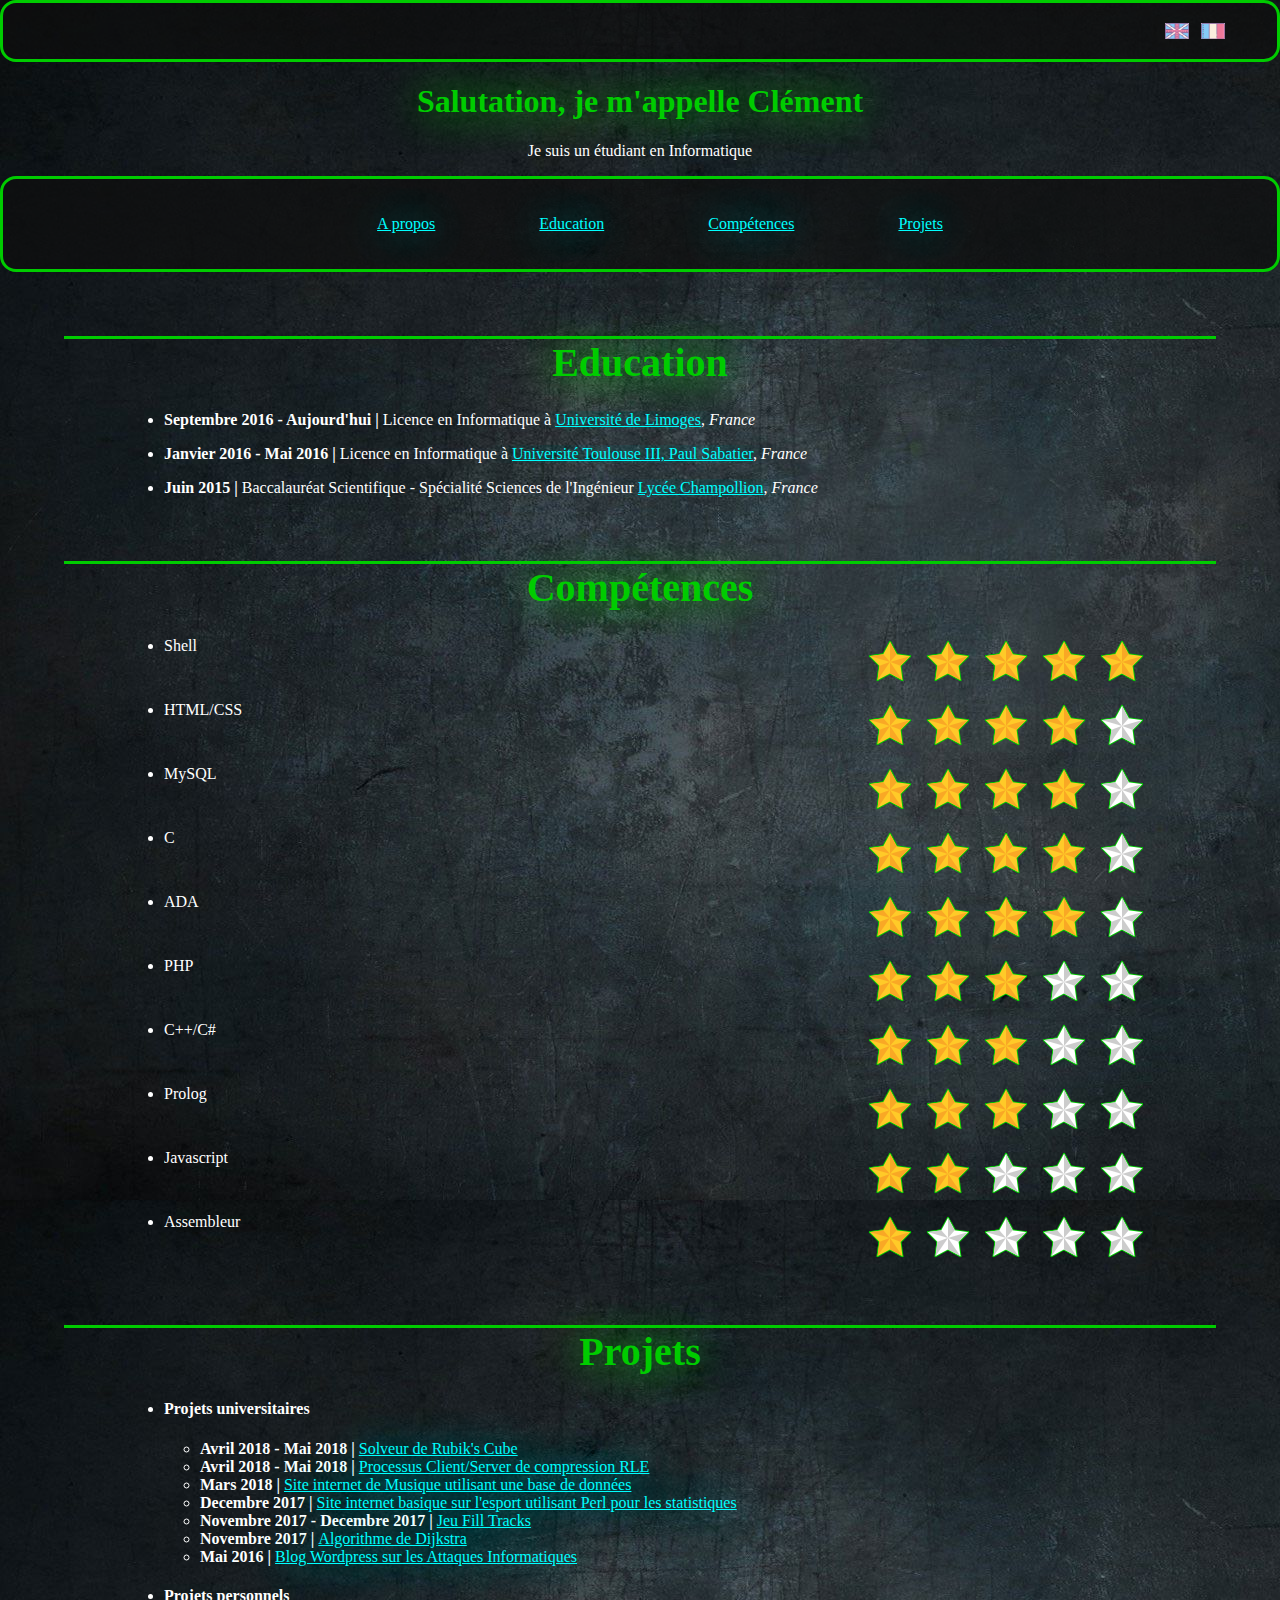
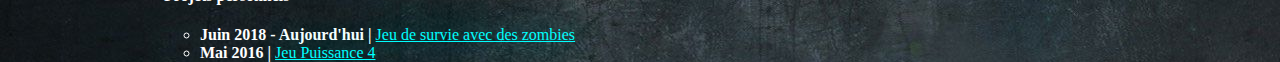
==== indexFR.html @ a86a62d5 "Ajout langue française" ====
<!DOCTYPE html>
<html>
<head>
  <meta charset="utf-8">
  <link rel="stylesheet" type="text/css" href="CSS/style.css">
  <link rel="shortcut icon" type="image/x-icon" href="Images/siteIcon.png" />
  <title> Clément Lecoeur's Website </title>

</head>
<body>
  <header>
    <div class="language">
      <a href="https://ikak34.github.io/site/indexFR.html"><img style="width: 2%; height: 2%;" src="Images/france.png" alt="France"></a>
      <a href="https://ikak34.github.io/site/index.html"><img style="width: 2%; height: 2%;" src="Images/english.png" alt="Anglais"></a>
    </div>
  </header>
  <div class="introduction">
    <h1>Salutation, je m'appelle Clément</h1>
    <p>Je suis un étudiant en Informatique</p>
  </div>
  <header>
    <ul class="categorie">
      <li><a href="#about">A propos</a></li>
      <li><a href="#education">Education</a></li>
      <li><a href="#skills">Compétences</a></li>
      <li><a href="#projects">Projets</a></li>
    </ul>
  </header>
  <h3 id="education">Education</h3>
  <ul class="educationList">
    <li><p><b>Septembre 2016 - Aujourd'hui | </b>Licence en Informatique à <a href="https://www.unilim.fr/">Université de Limoges</a>, <i>France</i></p></li>
    <li><p><b>Janvier 2016 - Mai 2016 | </b>Licence en Informatique à <a href="http://www.univ-tlse3.fr/">Université Toulouse III, Paul Sabatier</a>, <i>France</i></p></li>
    <li><p><b>Juin 2015 | </b> Baccalauréat Scientifique - Spécialité Sciences de l'Ingénieur <a href="http://champollion.entmip.fr/">Lycée Champollion</a>, <i>France</i></p></li>
  </ul>
  <h3 id="skills">Compétences</h3>
  <ul class="skillsList">
    <li><p>Shell
    <img src="Images/EtoilePleine.png" alt="EtoilePleine"><img src="Images/EtoilePleine.png" alt="EtoilePleine"><img src="Images/EtoilePleine.png" alt="EtoilePleine"><img src="Images/EtoilePleine.png" alt="EtoilePleine"><img src="Images/EtoilePleine.png" alt="EtoilePleine"></p></li>
    <li><p>HTML/CSS
    <img src="Images/EtoileVide.png" alt="EtoileVide"><img src="Images/EtoilePleine.png" alt="EtoilePleine"><img src="Images/EtoilePleine.png" alt="EtoilePleine"><img src="Images/EtoilePleine.png" alt="EtoilePleine"><img src="Images/EtoilePleine.png" alt="EtoilePleine"></p></li>
    <li><p>MySQL
    <img src="Images/EtoileVide.png" alt="EtoileVide"><img src="Images/EtoilePleine.png" alt="EtoilePleine"><img src="Images/EtoilePleine.png" alt="EtoilePleine"><img src="Images/EtoilePleine.png" alt="EtoilePleine"><img src="Images/EtoilePleine.png" alt="EtoilePleine"></p></li>
    <li><p>C
    <img src="Images/EtoileVide.png" alt="EtoileVide"><img src="Images/EtoilePleine.png" alt="EtoilePleine"><img src="Images/EtoilePleine.png" alt="EtoilePleine"><img src="Images/EtoilePleine.png" alt="EtoilePleine"><img src="Images/EtoilePleine.png" alt="EtoilePleine"></p></li>
    <li><p>ADA
    <img src="Images/EtoileVide.png" alt="EtoileVide"><img src="Images/EtoilePleine.png" alt="EtoilePleine"><img src="Images/EtoilePleine.png" alt="EtoilePleine"><img src="Images/EtoilePleine.png" alt="EtoilePleine"><img src="Images/EtoilePleine.png" alt="EtoilePleine"></p></li>
    <li><p>PHP
    <img src="Images/EtoileVide.png" alt="EtoileVide"><img src="Images/EtoileVide.png" alt="EtoileVide"><img src="Images/EtoilePleine.png" alt="EtoilePleine"><img src="Images/EtoilePleine.png" alt="EtoilePleine"><img src="Images/EtoilePleine.png" alt="EtoilePleine"></p></li>
    <li><p>C++/C#
    <img src="Images/EtoileVide.png" alt="EtoileVide"><img src="Images/EtoileVide.png" alt="EtoileVide"><img src="Images/EtoilePleine.png" alt="EtoilePleine"><img src="Images/EtoilePleine.png" alt="EtoilePleine"><img src="Images/EtoilePleine.png" alt="EtoilePleine"></p></li>
    <li><p>Prolog
    <img src="Images/EtoileVide.png" alt="EtoileVide"><img src="Images/EtoileVide.png" alt="EtoileVide"><img src="Images/EtoilePleine.png" alt="EtoilePleine"><img src="Images/EtoilePleine.png" alt="EtoilePleine"><img src="Images/EtoilePleine.png" alt="EtoilePleine"></p></li>
    <li><p>Javascript
    <img src="Images/EtoileVide.png" alt="EtoileVide"><img src="Images/EtoileVide.png" alt="EtoileVide"><img src="Images/EtoileVide.png" alt="EtoileVide"><img src="Images/EtoilePleine.png" alt="EtoilePleine"><img src="Images/EtoilePleine.png" alt="EtoilePleine"></p></li>
    <li><p>Assembleur
    <img src="Images/EtoileVide.png" alt="EtoileVide"><img src="Images/EtoileVide.png" alt="EtoileVide"><img src="Images/EtoileVide.png" alt="EtoileVide"><img src="Images/EtoileVide.png" alt="EtoileVide"><img src="Images/EtoilePleine.png" alt="EtoilePleine"></p></li>
  </ul>
  <h3 id="projects">Projets</h3>
  <ul class="projectsList">
  <li><h4>Projets universitaires</h4></li>
    <ul>
      <li><b>Avril 2018 - Mai 2018 | </b><a href="#">Solveur de Rubik's Cube</a></li>
      <li><b>Avril 2018 - Mai 2018 | </b><a href="#">Processus Client/Server de compression RLE</a></li>
      <li><b>Mars 2018 | </b><a href="#">Site internet de Musique utilisant une base de données</a></li>
      <li><b>Decembre 2017 | </b><a href="#">Site internet basique sur l'esport utilisant Perl pour les statistiques</a></li>
      <li><b>Novembre 2017 - Decembre 2017 | </b><a href="#">Jeu Fill Tracks</a></li>
      <li><b>Novembre 2017 | </b><a href=#>Algorithme de Dijkstra</a></li>
      <li><b>Mai 2016 | </b><a href="https://attaquesinformatiques.wordpress.com/">Blog Wordpress sur les Attaques Informatiques</a></li>
    </ul>
  <li><h4>Projets personnels</h4></li>
    <ul>
      <li><b>Juin 2018 - Aujourd'hui | </b><a href="#">Jeu de survie avec des zombies</a></li>
      <li><b>Mai 2016 | </b><a href="#">Jeu Puissance 4</a></li>
    </ul>
  </ul>
</body>
</html>
---- CSS/style.css ----
html {
  background-image: url("../Images/background.jpg");
  height:100%;
  color: white;
  font-family: "Open Sans";
}

p {
	overflow: auto;
}

img {
	float: right;
	margin-right: 1%;
}

body{
	margin: 0px;
}

.projectsList li {
	margin-left: 10%;
}

.educationList li {
	margin-left: 10%;
}

.skillsList li {
	margin-right: 10%;
	margin-left: 10%;
}

.introduction {
	text-align: center;
}

.categorie {
	text-align: center;
}

.categorie li{
	display: inline;
	margin: 50px;
}


.alignLeft {
	margin-left: 10%;
	display: inline;
}

.alignRight {
	margin-left : 70%;
	display: inline;
}


.language img {
	width: 5%;
	height: 5%;
}

header {
	overflow: auto;
    padding: 20px 40px;
    top: 0px;
    left: 0px;
    right: 0px;
    background-color: rgba(14, 14, 14, 0.7);
    z-index: 99;
    border-color: #00cc00;
    border-style: solid;
    border-radius: 16px;
}

a:hover {
	color: #00cc00;
	text-shadow: 0px 0px 40px #00cc00;
}

a {
	color: cyan;
	text-shadow: 0px 0px 40px cyan;
}

h1, h2, h3 {
    color: #00cc00;
    text-align: center;
    text-shadow: 0px 0px 40px #00cc00;
}

h3 {
	font-size: 40px;
	border-top-style: solid;
	margin-left: 5%;
	margin-right: 5%;
	margin-top: 5%;
	margin-bottom: 2%;
}
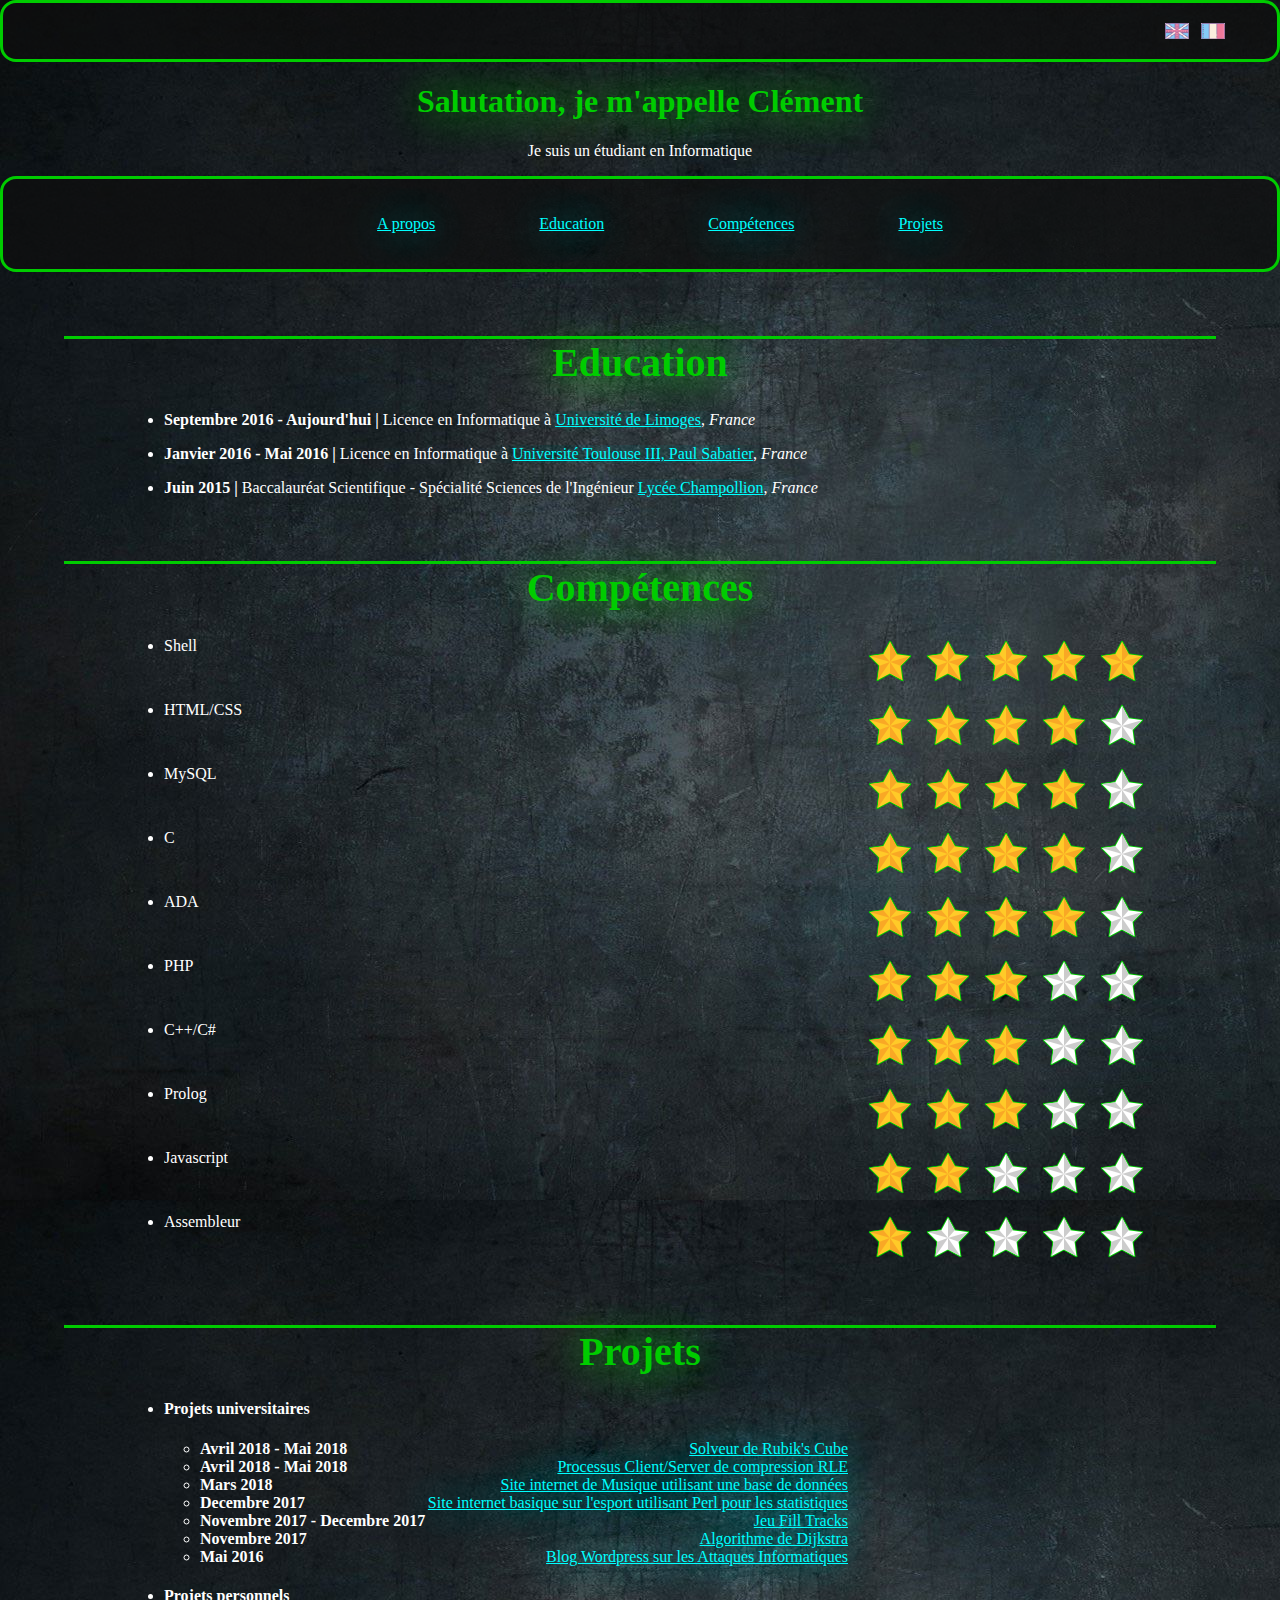
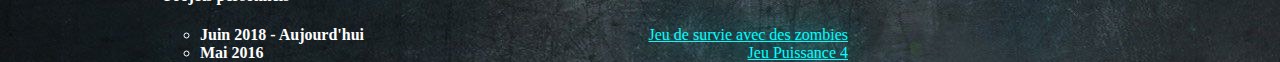
==== commit 2d161d6b: "Updated margin" ====
--- a/indexFR.html
+++ b/indexFR.html
@@ -59,18 +59,18 @@
   <ul class="projectsList">
   <li><h4>Projets universitaires</h4></li>
     <ul>
-      <li><b>Avril 2018 - Mai 2018 | </b><a href="#">Solveur de Rubik's Cube</a></li>
-      <li><b>Avril 2018 - Mai 2018 | </b><a href="#">Processus Client/Server de compression RLE</a></li>
-      <li><b>Mars 2018 | </b><a href="#">Site internet de Musique utilisant une base de données</a></li>
-      <li><b>Decembre 2017 | </b><a href="#">Site internet basique sur l'esport utilisant Perl pour les statistiques</a></li>
-      <li><b>Novembre 2017 - Decembre 2017 | </b><a href="#">Jeu Fill Tracks</a></li>
-      <li><b>Novembre 2017 | </b><a href=#>Algorithme de Dijkstra</a></li>
-      <li><b>Mai 2016 | </b><a href="https://attaquesinformatiques.wordpress.com/">Blog Wordpress sur les Attaques Informatiques</a></li>
+      <li><b>Avril 2018 - Mai 2018 </b><a href="#">Solveur de Rubik's Cube</a></li>
+      <li><b>Avril 2018 - Mai 2018 </b><a href="#">Processus Client/Server de compression RLE</a></li>
+      <li><b>Mars 2018 </b><a href="#">Site internet de Musique utilisant une base de données</a></li>
+      <li><b>Decembre 2017 </b><a href="#">Site internet basique sur l'esport utilisant Perl pour les statistiques</a></li>
+      <li><b>Novembre 2017 - Decembre 2017 </b><a href="#">Jeu Fill Tracks</a></li>
+      <li><b>Novembre 2017 </b><a href=#>Algorithme de Dijkstra</a></li>
+      <li><b>Mai 2016 </b><a href="https://attaquesinformatiques.wordpress.com/">Blog Wordpress sur les Attaques Informatiques</a></li>
     </ul>
   <li><h4>Projets personnels</h4></li>
     <ul>
-      <li><b>Juin 2018 - Aujourd'hui | </b><a href="#">Jeu de survie avec des zombies</a></li>
-      <li><b>Mai 2016 | </b><a href="#">Jeu Puissance 4</a></li>
+      <li><b>Juin 2018 - Aujourd'hui </b><a href="#">Jeu de survie avec des zombies</a></li>
+      <li><b>Mai 2016 </b><a href="#">Jeu Puissance 4</a></li>
     </ul>
   </ul>
 </body>
--- a/CSS/style.css
+++ b/CSS/style.css
@@ -22,6 +22,11 @@
 	margin-left: 10%;
 }
 
+.projectsList a {
+	float: right;
+	margin-right: 40%;
+}
+
 .educationList li {
 	margin-left: 10%;
 }
@@ -43,18 +48,6 @@
 	display: inline;
 	margin: 50px;
 }
-
-
-.alignLeft {
-	margin-left: 10%;
-	display: inline;
-}
-
-.alignRight {
-	margin-left : 70%;
-	display: inline;
-}
-
 
 .language img {
 	width: 5%;
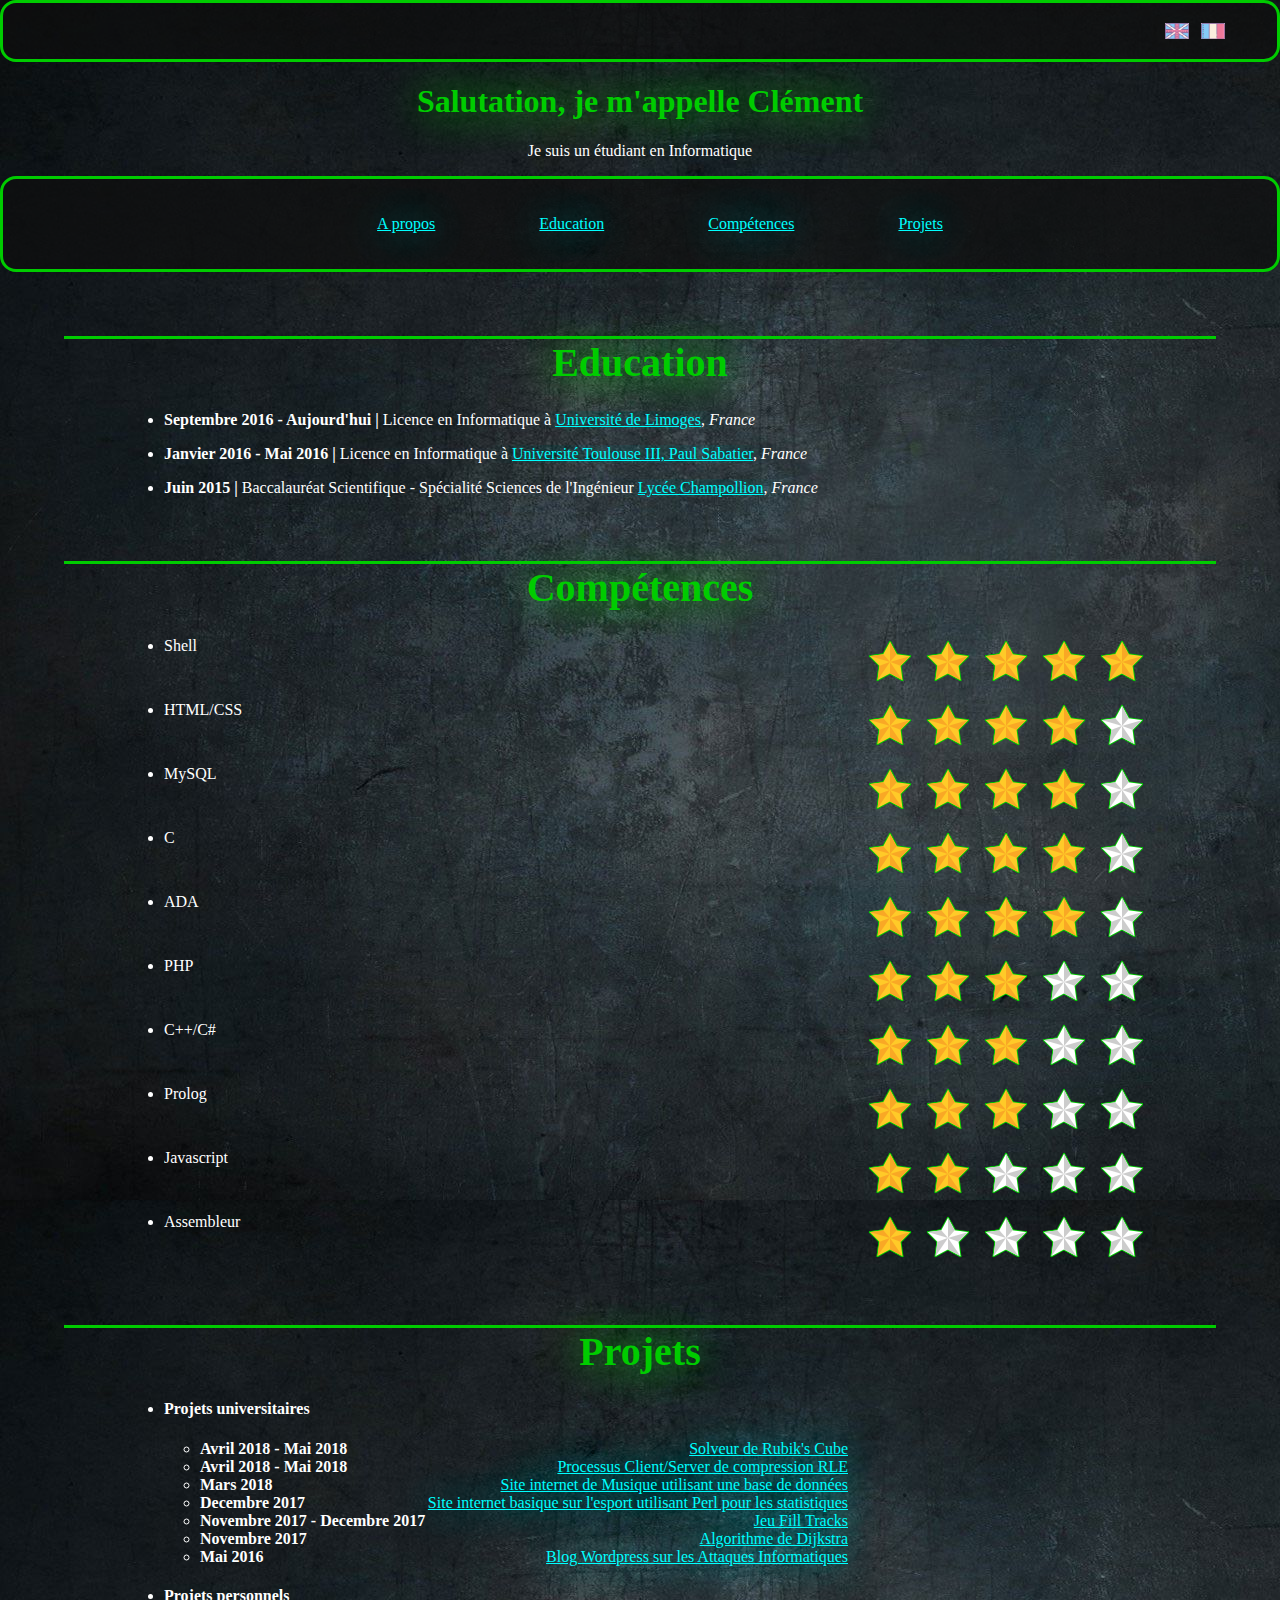
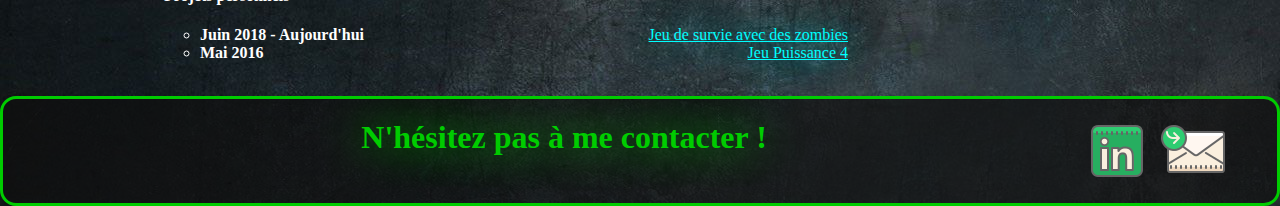
==== commit 091f1fb6: "Footer added" ====
--- a/indexFR.html
+++ b/indexFR.html
@@ -73,5 +73,13 @@
       <li><b>Mai 2016 </b><a href="#">Jeu Puissance 4</a></li>
     </ul>
   </ul>
+  <br>
+  <footer>
+  <div class="socialMedia">
+    <h1>N'hésitez pas à me contacter !</h1>
+    <a href="mailto:clement.lecoeur34@gmail.com"><img src="Images/mail.png" alt="France"></a>
+    <a href="https://www.linkedin.com/in/clement-lecoeur-b94000109/"><img src="Images/linkedin.png" alt="France"></a>
+  </div>
+  </footer>
 </body>
 </html> 
--- a/CSS/style.css
+++ b/CSS/style.css
@@ -16,6 +16,28 @@
 
 body{
 	margin: 0px;
+}
+
+footer {
+	overflow: auto;
+    padding: 20px 40px;
+    top: 0px;
+    left: 0px;
+    right: 0px;
+    background-color: rgba(14, 14, 14, 0.7);
+    z-index: 99;
+    border-color: #00cc00;
+    border-style: solid;
+    border-radius: 16px;
+    text-align: center;
+}
+
+footer img {
+	display: inline;
+}
+
+footer h1{
+	display: inline;
 }
 
 .projectsList li {
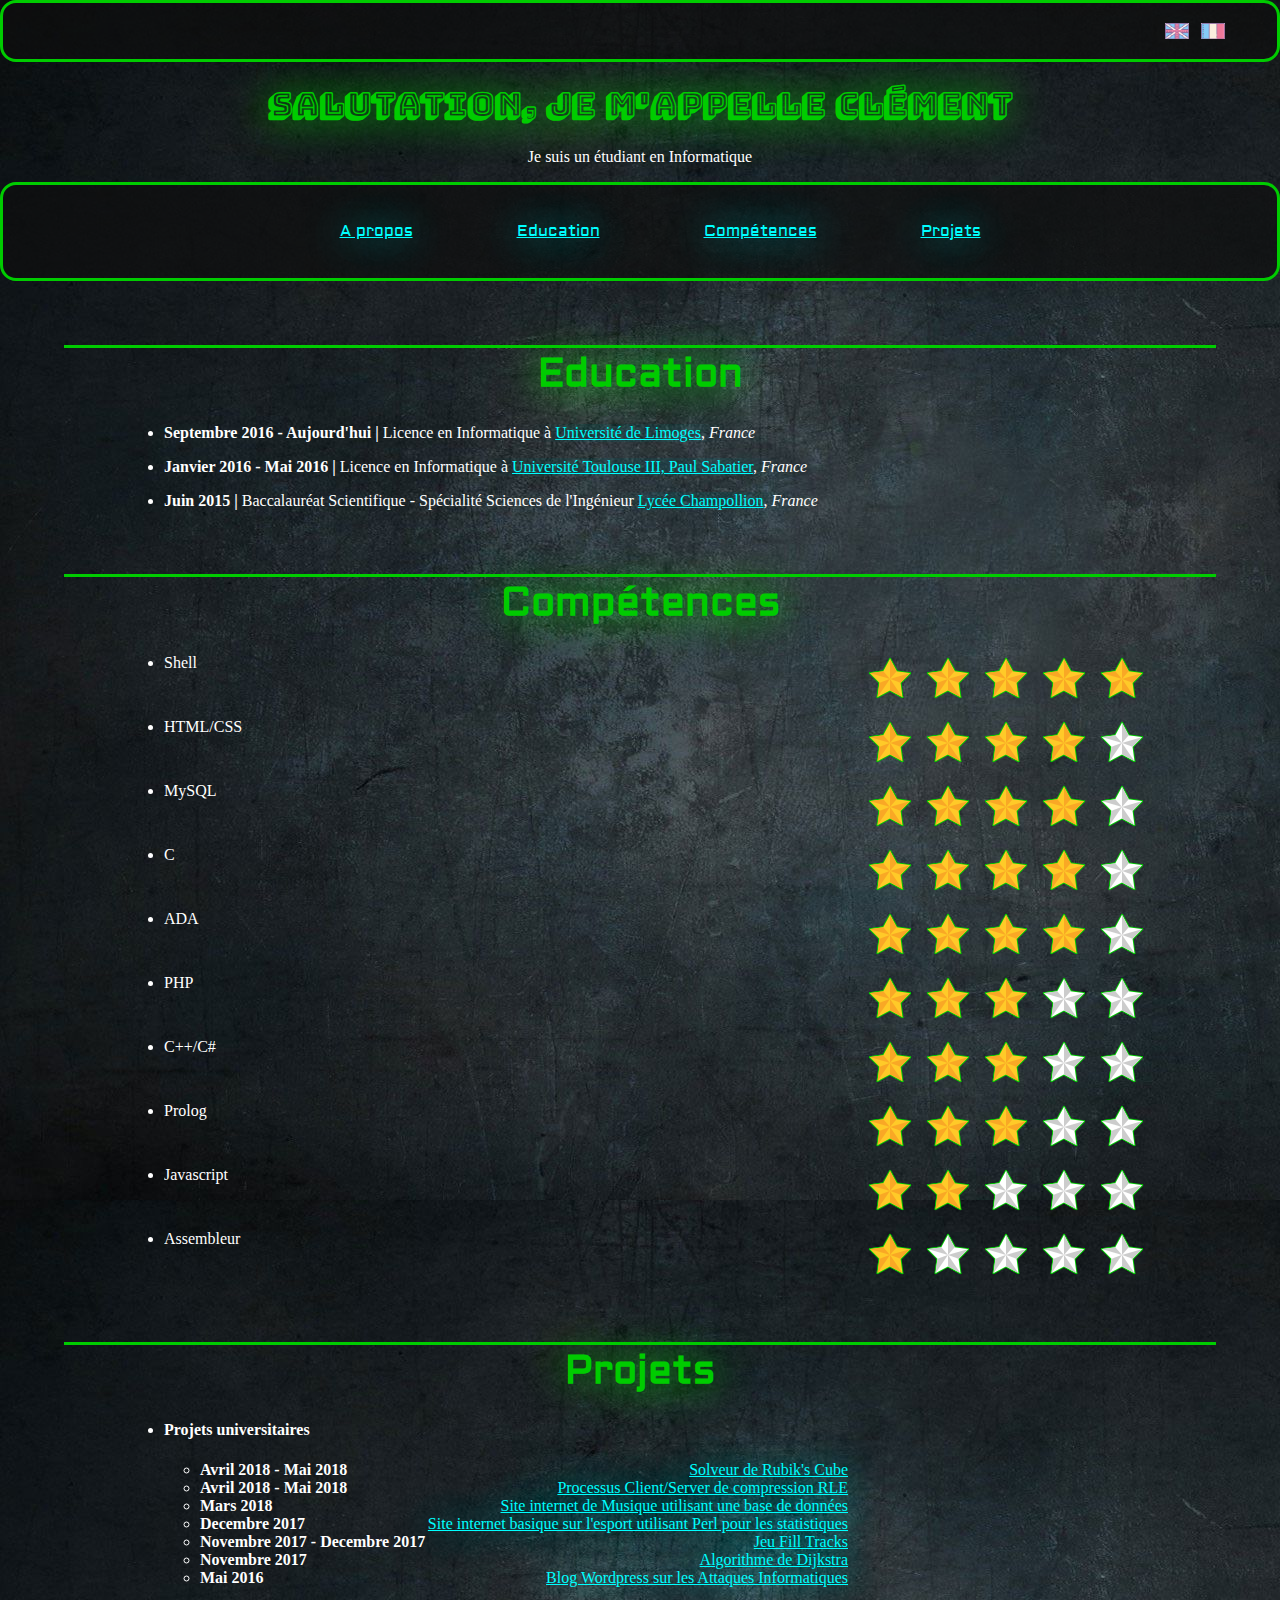
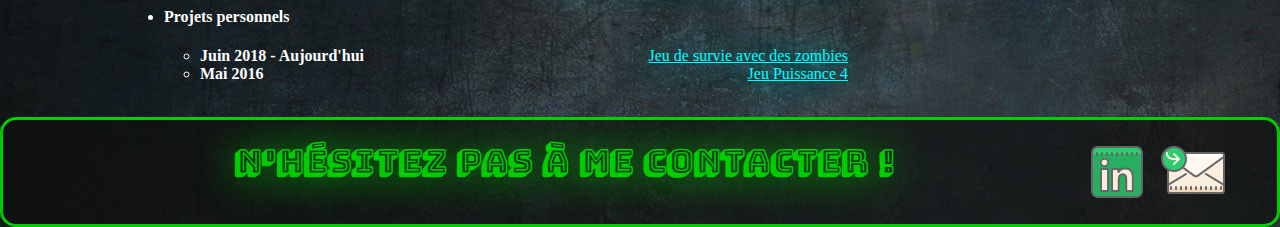
==== commit 905a1736: "Updated fr" ====
--- a/indexFR.html
+++ b/indexFR.html
@@ -4,6 +4,8 @@
   <meta charset="utf-8">
   <link rel="stylesheet" type="text/css" href="CSS/style.css">
   <link rel="shortcut icon" type="image/x-icon" href="Images/siteIcon.png" />
+  <link href='https://fonts.googleapis.com/css?family=Aldrich' rel='stylesheet'>
+  <link href='https://fonts.googleapis.com/css?family=Bungee Shade' rel='stylesheet'>
   <title> Clément Lecoeur's Website </title>
 
 </head>
--- a/CSS/style.css
+++ b/CSS/style.css
@@ -69,6 +69,7 @@
 .categorie li{
 	display: inline;
 	margin: 50px;
+	font-family: "Aldrich";
 }
 
 .language img {
@@ -99,10 +100,18 @@
 	text-shadow: 0px 0px 40px cyan;
 }
 
-h1, h2, h3 {
+h1 {
     color: #00cc00;
     text-align: center;
     text-shadow: 0px 0px 40px #00cc00;
+    font-family: 'Bungee Shade';
+}
+
+h2, h3 {
+    color: #00cc00;
+    text-align: center;
+    text-shadow: 0px 0px 40px #00cc00;
+    font-family: "Aldrich";
 }
 
 h3 {
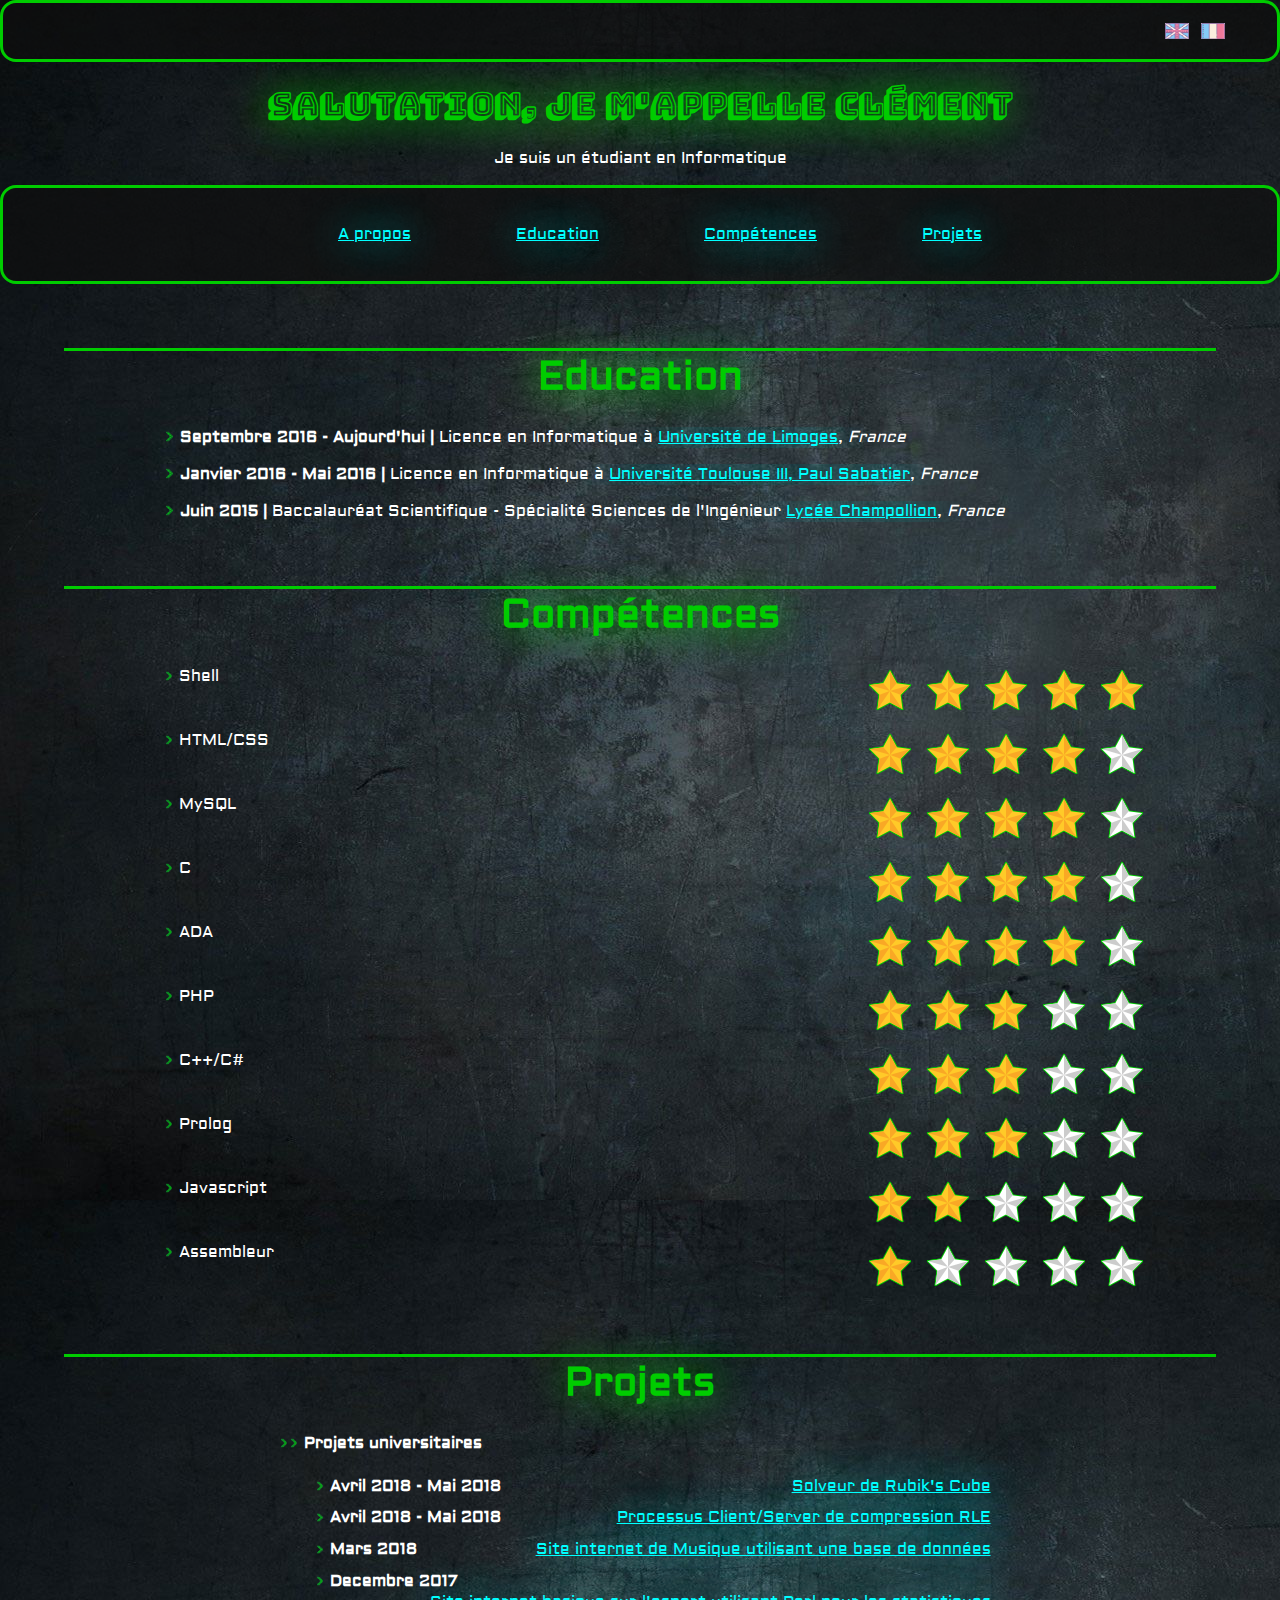
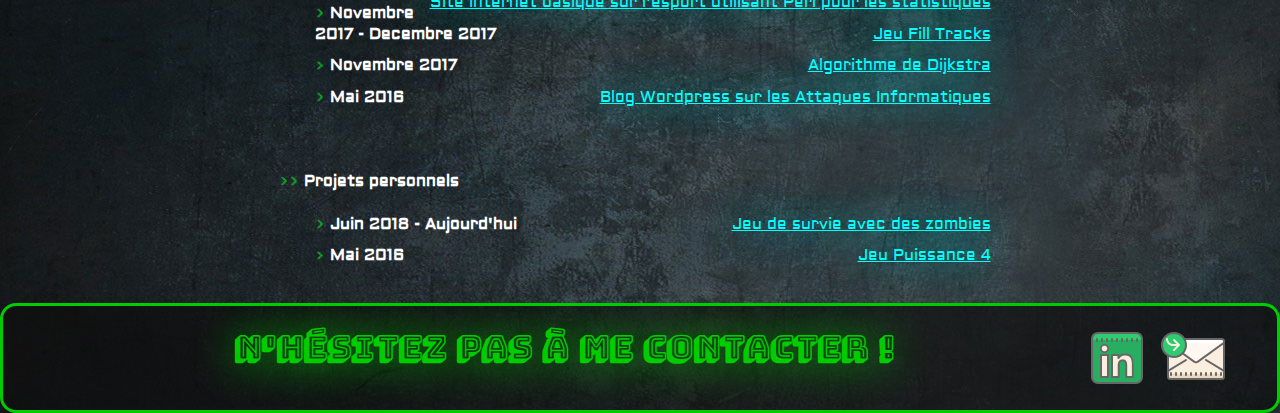
==== commit c025f683: "Updated list" ====
--- a/indexFR.html
+++ b/indexFR.html
@@ -30,49 +30,51 @@
   </header>
   <h3 id="education">Education</h3>
   <ul class="educationList">
-    <li><p><b>Septembre 2016 - Aujourd'hui | </b>Licence en Informatique à <a href="https://www.unilim.fr/">Université de Limoges</a>, <i>France</i></p></li>
-    <li><p><b>Janvier 2016 - Mai 2016 | </b>Licence en Informatique à <a href="http://www.univ-tlse3.fr/">Université Toulouse III, Paul Sabatier</a>, <i>France</i></p></li>
-    <li><p><b>Juin 2015 | </b> Baccalauréat Scientifique - Spécialité Sciences de l'Ingénieur <a href="http://champollion.entmip.fr/">Lycée Champollion</a>, <i>France</i></p></li>
+    <li><p><b><img class="Chevron" src="Images/chevron.png" alt="Chevron"> Septembre 2016 - Aujourd'hui | </b>Licence en Informatique à <a href="https://www.unilim.fr/">Université de Limoges</a>, <i>France</i></p></li>
+    <li><p><b><img class="Chevron" src="Images/chevron.png" alt="Chevron"> Janvier 2016 - Mai 2016 | </b>Licence en Informatique à <a href="http://www.univ-tlse3.fr/">Université Toulouse III, Paul Sabatier</a>, <i>France</i></p></li>
+    <li><p><b><img class="Chevron" src="Images/chevron.png" alt="Chevron"> Juin 2015 | </b> Baccalauréat Scientifique - Spécialité Sciences de l'Ingénieur <a href="http://champollion.entmip.fr/">Lycée Champollion</a>, <i>France</i></p></li>
   </ul>
   <h3 id="skills">Compétences</h3>
   <ul class="skillsList">
-    <li><p>Shell
-    <img src="Images/EtoilePleine.png" alt="EtoilePleine"><img src="Images/EtoilePleine.png" alt="EtoilePleine"><img src="Images/EtoilePleine.png" alt="EtoilePleine"><img src="Images/EtoilePleine.png" alt="EtoilePleine"><img src="Images/EtoilePleine.png" alt="EtoilePleine"></p></li>
-    <li><p>HTML/CSS
-    <img src="Images/EtoileVide.png" alt="EtoileVide"><img src="Images/EtoilePleine.png" alt="EtoilePleine"><img src="Images/EtoilePleine.png" alt="EtoilePleine"><img src="Images/EtoilePleine.png" alt="EtoilePleine"><img src="Images/EtoilePleine.png" alt="EtoilePleine"></p></li>
-    <li><p>MySQL
-    <img src="Images/EtoileVide.png" alt="EtoileVide"><img src="Images/EtoilePleine.png" alt="EtoilePleine"><img src="Images/EtoilePleine.png" alt="EtoilePleine"><img src="Images/EtoilePleine.png" alt="EtoilePleine"><img src="Images/EtoilePleine.png" alt="EtoilePleine"></p></li>
-    <li><p>C
-    <img src="Images/EtoileVide.png" alt="EtoileVide"><img src="Images/EtoilePleine.png" alt="EtoilePleine"><img src="Images/EtoilePleine.png" alt="EtoilePleine"><img src="Images/EtoilePleine.png" alt="EtoilePleine"><img src="Images/EtoilePleine.png" alt="EtoilePleine"></p></li>
-    <li><p>ADA
-    <img src="Images/EtoileVide.png" alt="EtoileVide"><img src="Images/EtoilePleine.png" alt="EtoilePleine"><img src="Images/EtoilePleine.png" alt="EtoilePleine"><img src="Images/EtoilePleine.png" alt="EtoilePleine"><img src="Images/EtoilePleine.png" alt="EtoilePleine"></p></li>
-    <li><p>PHP
-    <img src="Images/EtoileVide.png" alt="EtoileVide"><img src="Images/EtoileVide.png" alt="EtoileVide"><img src="Images/EtoilePleine.png" alt="EtoilePleine"><img src="Images/EtoilePleine.png" alt="EtoilePleine"><img src="Images/EtoilePleine.png" alt="EtoilePleine"></p></li>
-    <li><p>C++/C#
-    <img src="Images/EtoileVide.png" alt="EtoileVide"><img src="Images/EtoileVide.png" alt="EtoileVide"><img src="Images/EtoilePleine.png" alt="EtoilePleine"><img src="Images/EtoilePleine.png" alt="EtoilePleine"><img src="Images/EtoilePleine.png" alt="EtoilePleine"></p></li>
-    <li><p>Prolog
-    <img src="Images/EtoileVide.png" alt="EtoileVide"><img src="Images/EtoileVide.png" alt="EtoileVide"><img src="Images/EtoilePleine.png" alt="EtoilePleine"><img src="Images/EtoilePleine.png" alt="EtoilePleine"><img src="Images/EtoilePleine.png" alt="EtoilePleine"></p></li>
-    <li><p>Javascript
-    <img src="Images/EtoileVide.png" alt="EtoileVide"><img src="Images/EtoileVide.png" alt="EtoileVide"><img src="Images/EtoileVide.png" alt="EtoileVide"><img src="Images/EtoilePleine.png" alt="EtoilePleine"><img src="Images/EtoilePleine.png" alt="EtoilePleine"></p></li>
-    <li><p>Assembleur
-    <img src="Images/EtoileVide.png" alt="EtoileVide"><img src="Images/EtoileVide.png" alt="EtoileVide"><img src="Images/EtoileVide.png" alt="EtoileVide"><img src="Images/EtoileVide.png" alt="EtoileVide"><img src="Images/EtoilePleine.png" alt="EtoilePleine"></p></li>
+    <li><p><img class="Chevron" src="Images/chevron.png" alt="Chevron"> Shell
+    <img class="EtoilePleine" src="Images/EtoilePleine.png" alt="EtoilePleine"><img class="EtoilePleine" src="Images/EtoilePleine.png" alt="EtoilePleine"><img class="EtoilePleine" src="Images/EtoilePleine.png" alt="EtoilePleine"><img class="EtoilePleine" src="Images/EtoilePleine.png" alt="EtoilePleine"><img class="EtoilePleine" src="Images/EtoilePleine.png" alt="EtoilePleine"></p></li>
+    <li><p><img class="Chevron" src="Images/chevron.png" alt="Chevron"> HTML/CSS
+    <img class="EtoileVide" src="Images/EtoileVide.png" alt="EtoileVide"><img class="EtoilePleine" src="Images/EtoilePleine.png" alt="EtoilePleine"><img class="EtoilePleine" src="Images/EtoilePleine.png" alt="EtoilePleine"><img class="EtoilePleine" src="Images/EtoilePleine.png" alt="EtoilePleine"><img class="EtoilePleine" src="Images/EtoilePleine.png" alt="EtoilePleine"></p></li>
+    <li><p><img class="Chevron" src="Images/chevron.png" alt="Chevron"> MySQL
+    <img class="EtoileVide" src="Images/EtoileVide.png" alt="EtoileVide"><img class="EtoilePleine" src="Images/EtoilePleine.png" alt="EtoilePleine"><img class="EtoilePleine" src="Images/EtoilePleine.png" alt="EtoilePleine"><img class="EtoilePleine" src="Images/EtoilePleine.png" alt="EtoilePleine"><img class="EtoilePleine" src="Images/EtoilePleine.png" alt="EtoilePleine"></p></li>
+    <li><p><img class="Chevron" src="Images/chevron.png" alt="Chevron"> C
+    <img class="EtoileVide" src="Images/EtoileVide.png" alt="EtoileVide"><img class="EtoilePleine" src="Images/EtoilePleine.png" alt="EtoilePleine"><img class="EtoilePleine" src="Images/EtoilePleine.png" alt="EtoilePleine"><img class="EtoilePleine" src="Images/EtoilePleine.png" alt="EtoilePleine"><img class="EtoilePleine" src="Images/EtoilePleine.png" alt="EtoilePleine"></p></li>
+    <li><p><img class="Chevron" src="Images/chevron.png" alt="Chevron"> ADA
+    <img class="EtoileVide" src="Images/EtoileVide.png" alt="EtoileVide"><img class="EtoilePleine" src="Images/EtoilePleine.png" alt="EtoilePleine"><img class="EtoilePleine" src="Images/EtoilePleine.png" alt="EtoilePleine"><img class="EtoilePleine" src="Images/EtoilePleine.png" alt="EtoilePleine"><img class="EtoilePleine" src="Images/EtoilePleine.png" alt="EtoilePleine"></p></li>
+    <li><p><img class="Chevron" src="Images/chevron.png" alt="Chevron"> PHP
+    <img class="EtoileVide" src="Images/EtoileVide.png" alt="EtoileVide"><img class="EtoileVide" src="Images/EtoileVide.png" alt="EtoileVide"><img class="EtoilePleine" src="Images/EtoilePleine.png" alt="EtoilePleine"><img class="EtoilePleine" src="Images/EtoilePleine.png" alt="EtoilePleine"><img class="EtoilePleine" src="Images/EtoilePleine.png" alt="EtoilePleine"></p></li>
+    <li><p><img class="Chevron" src="Images/chevron.png" alt="Chevron"> C++/C#
+    <img class="EtoileVide" src="Images/EtoileVide.png" alt="EtoileVide"><img class="EtoileVide" src="Images/EtoileVide.png" alt="EtoileVide"><img class="EtoilePleine" src="Images/EtoilePleine.png" alt="EtoilePleine"><img class="EtoilePleine" src="Images/EtoilePleine.png" alt="EtoilePleine"><img class="EtoilePleine" src="Images/EtoilePleine.png" alt="EtoilePleine"></p></li>
+    <li><p><img class="Chevron" src="Images/chevron.png" alt="Chevron"> Prolog
+    <img class="EtoileVide" src="Images/EtoileVide.png" alt="EtoileVide"><img class="EtoileVide" src="Images/EtoileVide.png" alt="EtoileVide"><img class="EtoilePleine" src="Images/EtoilePleine.png" alt="EtoilePleine"><img class="EtoilePleine" src="Images/EtoilePleine.png" alt="EtoilePleine"><img class="EtoilePleine" src="Images/EtoilePleine.png" alt="EtoilePleine"></p></li>
+    <li><p><img class="Chevron" src="Images/chevron.png" alt="Chevron"> Javascript
+    <img class="EtoileVide" src="Images/EtoileVide.png" alt="EtoileVide"><img class="EtoileVide" src="Images/EtoileVide.png" alt="EtoileVide"><img class="EtoileVide" src="Images/EtoileVide.png" alt="EtoileVide"><img class="EtoilePleine" src="Images/EtoilePleine.png" alt="EtoilePleine"><img class="EtoilePleine" src="Images/EtoilePleine.png" alt="EtoilePleine"></p></li>
+    <li><p><img class="Chevron" src="Images/chevron.png" alt="Chevron"> Assembleur
+    <img class="EtoileVide" src="Images/EtoileVide.png" alt="EtoileVide"><img class="EtoileVide" src="Images/EtoileVide.png" alt="EtoileVide"><img class="EtoileVide" src="Images/EtoileVide.png" alt="EtoileVide"><img class="EtoileVide" src="Images/EtoileVide.png" alt="EtoileVide"><img class="EtoilePleine" src="Images/EtoilePleine.png" alt="EtoilePleine"></p></li>
   </ul>
   <h3 id="projects">Projets</h3>
   <ul class="projectsList">
-  <li><h4>Projets universitaires</h4></li>
+  <li><h4><img class="Chevron" src="Images/chevron.png" alt="Chevron"><img class="Chevron" src="Images/chevron.png" alt="Chevron"> Projets universitaires</h4></li>
     <ul>
-      <li><b>Avril 2018 - Mai 2018 </b><a href="#">Solveur de Rubik's Cube</a></li>
-      <li><b>Avril 2018 - Mai 2018 </b><a href="#">Processus Client/Server de compression RLE</a></li>
-      <li><b>Mars 2018 </b><a href="#">Site internet de Musique utilisant une base de données</a></li>
-      <li><b>Decembre 2017 </b><a href="#">Site internet basique sur l'esport utilisant Perl pour les statistiques</a></li>
-      <li><b>Novembre 2017 - Decembre 2017 </b><a href="#">Jeu Fill Tracks</a></li>
-      <li><b>Novembre 2017 </b><a href=#>Algorithme de Dijkstra</a></li>
-      <li><b>Mai 2016 </b><a href="https://attaquesinformatiques.wordpress.com/">Blog Wordpress sur les Attaques Informatiques</a></li>
+      <li><b><img class="Chevron" src="Images/chevron.png" alt="Chevron"> Avril 2018 - Mai 2018 </b><a href="#">Solveur de Rubik's Cube</a></li>
+      <li><b><img class="Chevron" src="Images/chevron.png" alt="Chevron"> Avril 2018 - Mai 2018 </b><a href="#">Processus Client/Server de compression RLE</a></li>
+      <li><b><img class="Chevron" src="Images/chevron.png" alt="Chevron"> Mars 2018 </b><a href="#">Site internet de Musique utilisant une base de données</a></li>
+      <li><b><img class="Chevron" src="Images/chevron.png" alt="Chevron"> Decembre 2017 </b><a href="#">Site internet basique sur l'esport utilisant Perl pour les statistiques</a></li>
+      <li><b><img class="Chevron" src="Images/chevron.png" alt="Chevron"> Novembre 2017 - Decembre 2017 </b><a href="#">Jeu Fill Tracks</a></li>
+      <li><b><img class="Chevron" src="Images/chevron.png" alt="Chevron"> Novembre 2017 </b><a href=#>Algorithme de Dijkstra</a></li>
+      <li><b><img class="Chevron" src="Images/chevron.png" alt="Chevron"> Mai 2016 </b><a href="https://attaquesinformatiques.wordpress.com/">Blog Wordpress sur les Attaques Informatiques</a></li>
     </ul>
-  <li><h4>Projets personnels</h4></li>
+    <br>
+    <br>
+  <li><h4><img class="Chevron" src="Images/chevron.png" alt="Chevron"><img class="Chevron" src="Images/chevron.png" alt="Chevron"> Projets personnels</h4></li>
     <ul>
-      <li><b>Juin 2018 - Aujourd'hui </b><a href="#">Jeu de survie avec des zombies</a></li>
-      <li><b>Mai 2016 </b><a href="#">Jeu Puissance 4</a></li>
+      <li><b><img class="Chevron" src="Images/chevron.png" alt="Chevron"> Juin 2018 - Aujourd'hui </b><a href="#">Jeu de survie avec des zombies</a></li>
+      <li><b><img class="Chevron" src="Images/chevron.png" alt="Chevron"> Mai 2016 </b><a href="#">Jeu Puissance 4</a></li>
     </ul>
   </ul>
   <br>
--- a/CSS/style.css
+++ b/CSS/style.css
@@ -2,14 +2,29 @@
   background-image: url("../Images/background.jpg");
   height:100%;
   color: white;
-  font-family: "Open Sans";
+  font-family: "Aldrich";
 }
 
 p {
 	overflow: auto;
 }
 
-img {
+li {
+	list-style-type: none;
+}
+
+.EtoileVide, .EtoilePleine {
+	float: right;
+	margin-right: 1%;
+}
+
+header img {
+	float: right;
+	margin-right: 1%;
+	display: inline;
+}
+
+footer img {
 	float: right;
 	margin-right: 1%;
 }
@@ -32,21 +47,29 @@
     text-align: center;
 }
 
-footer img {
-	display: inline;
-}
-
 footer h1{
 	display: inline;
 }
 
+
+
+.projectsList {
+	margin-left: 10%;
+}
+
+.Chevron {
+	width: 1%;
+	height: 1%;
+}
+
 .projectsList li {
 	margin-left: 10%;
+	margin-top: 1%;
 }
 
 .projectsList a {
 	float: right;
-	margin-right: 40%;
+	margin-right: 30%;
 }
 
 .educationList li {
